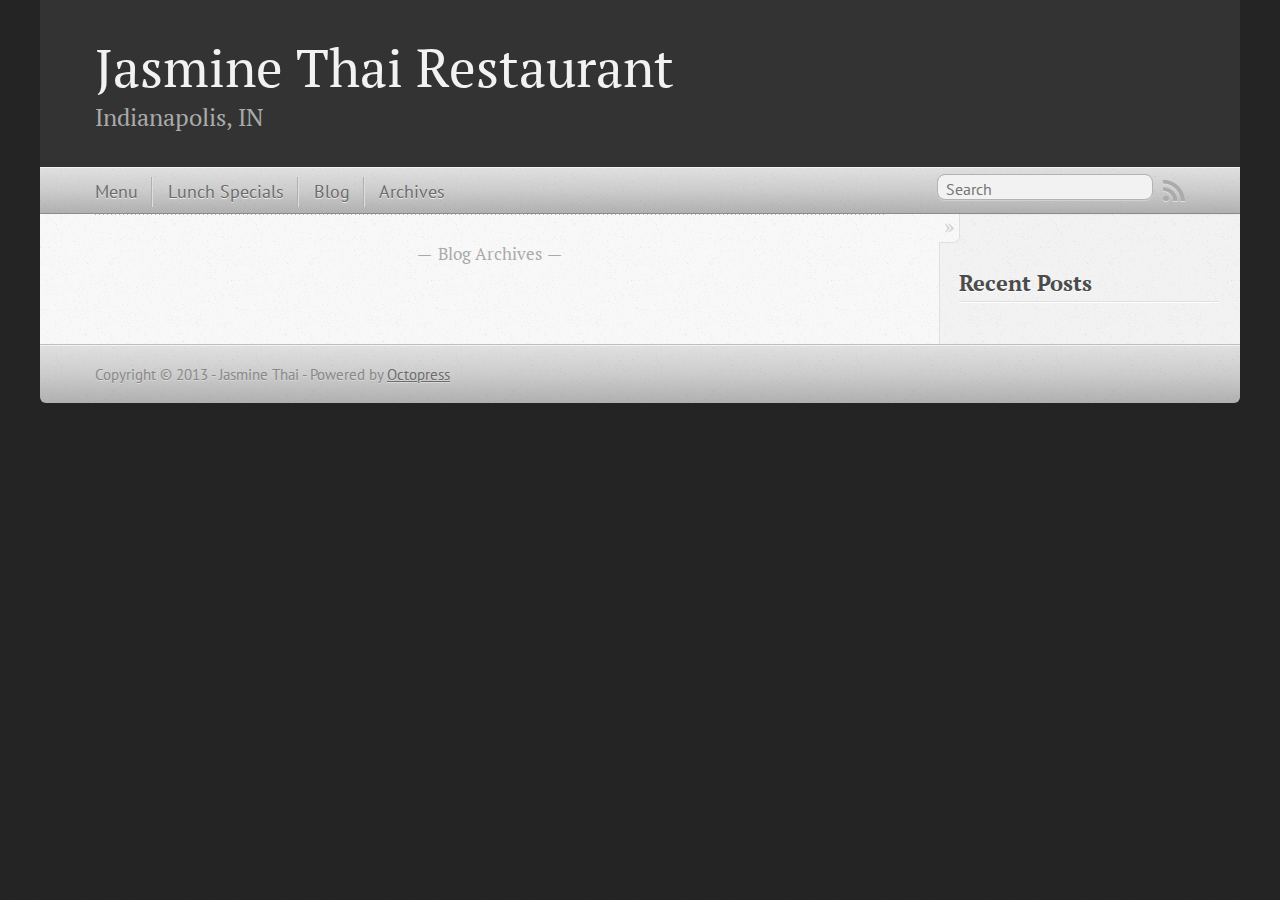
==== blog/index.html @ 3a7826e5 "Site updated at 2013-01-13 20:21:19 UTC" ====
<!DOCTYPE html>
<!--[if IEMobile 7 ]><html class="no-js iem7"><![endif]-->
<!--[if lt IE 9]><html class="no-js lte-ie8"><![endif]-->
<!--[if (gt IE 8)|(gt IEMobile 7)|!(IEMobile)|!(IE)]><!--><html class="no-js" lang="en"><!--<![endif]-->
<head>
  <meta charset="utf-8">
  <title>Jasmine Thai Restaurant</title>
  <meta name="author" content="Jasmine Thai">

  
  <meta name="description" content=" Blog Archives Recent Posts ">
  

  <!-- http://t.co/dKP3o1e -->
  <meta name="HandheldFriendly" content="True">
  <meta name="MobileOptimized" content="320">
  <meta name="viewport" content="width=device-width, initial-scale=1">

  
  <link rel="canonical" href="http://www.jasminethaiindy.com/blog/">
  <link href="/favicon.png" rel="icon">
  <link href="/stylesheets/screen.css" media="screen, projection" rel="stylesheet" type="text/css">
  <script src="/javascripts/modernizr-2.0.js"></script>
  <script src="/javascripts/ender.js"></script>
  <script src="/javascripts/octopress.js" type="text/javascript"></script>
  <link href="/atom.xml" rel="alternate" title="Jasmine Thai Restaurant" type="application/atom+xml">
  <!--Fonts from Google"s Web font directory at http://google.com/webfonts -->
<link href="http://fonts.googleapis.com/css?family=PT+Serif:regular,italic,bold,bolditalic" rel="stylesheet" type="text/css">
<link href="http://fonts.googleapis.com/css?family=PT+Sans:regular,italic,bold,bolditalic" rel="stylesheet" type="text/css">

  

</head>

<body   >
  <header role="banner"><hgroup>
  <h1><a href="/">Jasmine Thai Restaurant</a></h1>
  
    <h2>Indianapolis, IN</h2>
  
</hgroup>

</header>
  <nav role="navigation"><ul class="subscription" data-subscription="rss">
  <li><a href="/atom.xml" rel="subscribe-rss" title="subscribe via RSS">RSS</a></li>
  
</ul>
  
<form action="http://google.com/search" method="get">
  <fieldset role="search">
    <input type="hidden" name="q" value="site:www.jasminethaiindy.com" />
    <input class="search" type="text" name="q" results="0" placeholder="Search"/>
  </fieldset>
</form>
  
<ul class="main-navigation">
  <li><a href="/images/Jasmine%20Thai%20Dinner%20Menu.pdf">Menu</a></li>
  <li><a href="/images/Jasmine%20Thai%20Lunch%20Menu.pdf">Lunch Specials</a></li>
  <li><a href="/blog/">Blog</a></li>
  <li><a href="/blog/archives">Archives</a></li>
</ul>

</nav>
  <div id="main">
    <div id="content">
      <div class="blog-index">
  
  
  <div class="pagination">
    
    <a href="/blog/archives">Blog Archives</a>
    
  </div>
</div>
<aside class="sidebar">
  
    <section>
  <h1>Recent Posts</h1>
  <ul id="recent_posts">
    
  </ul>
</section>






  
</aside>

    </div>
  </div>
  <footer role="contentinfo"><p>
  Copyright &copy; 2013 - Jasmine Thai -
  <span class="credit">Powered by <a href="http://octopress.org">Octopress</a></span>
</p>

</footer>
  







  <script type="text/javascript">
    (function(){
      var twitterWidgets = document.createElement('script');
      twitterWidgets.type = 'text/javascript';
      twitterWidgets.async = true;
      twitterWidgets.src = 'http://platform.twitter.com/widgets.js';
      document.getElementsByTagName('head')[0].appendChild(twitterWidgets);
    })();
  </script>





</body>
</html>
---- stylesheets/screen.css ----
html,body,div,span,applet,object,iframe,h1,h2,h3,h4,h5,h6,p,blockquote,pre,a,abbr,acronym,address,big,cite,code,del,dfn,em,img,ins,kbd,q,s,samp,small,strike,strong,sub,sup,tt,var,b,u,i,center,dl,dt,dd,ol,ul,li,fieldset,form,label,legend,table,caption,tbody,tfoot,thead,tr,th,td,article,aside,canvas,details,embed,figure,figcaption,footer,header,hgroup,menu,nav,output,ruby,section,summary,time,mark,audio,video{margin:0;padding:0;border:0;font:inherit;font-size:100%;vertical-align:baseline}html{line-height:1}ol,ul{list-style:none}table{border-collapse:collapse;border-spacing:0}caption,th,td{text-align:left;font-weight:normal;vertical-align:middle}q,blockquote{quotes:none}q:before,q:after,blockquote:before,blockquote:after{content:"";content:none}a img{border:none}article,aside,details,figcaption,figure,footer,header,hgroup,menu,nav,section,summary{display:block}article,aside,details,figcaption,figure,footer,header,hgroup,menu,nav,section,summary{display:block}a{color:#1863a1}a:visited{color:#751590}a:focus{color:#0181eb}a:hover{color:#0181eb}a:active{color:#01579f}aside.sidebar a{color:#1863a1}aside.sidebar a:focus{color:#0181eb}aside.sidebar a:hover{color:#0181eb}aside.sidebar a:active{color:#01579f}a{-webkit-transition:color 0.3s;-moz-transition:color 0.3s;-o-transition:color 0.3s;transition:color 0.3s}html{background:#252525 url('/images/line-tile.png?1357613017') top left}body>div{background:#f2f2f2 url('/images/noise.png?1357613017') top left;border-bottom:1px solid #bfbfbf}body>div>div{background:#f8f8f8 url('/images/noise.png?1357613017') top left;border-right:1px solid #e0e0e0}.heading,body>header h1,h1,h2,h3,h4,h5,h6{font-family:"PT Serif","Georgia","Helvetica Neue",Arial,sans-serif}.sans,body>header h2,article header p.meta,article>footer,#content .blog-index footer,html .gist .gist-file .gist-meta,#blog-archives a.category,#blog-archives time,aside.sidebar section,body>footer{font-family:"PT Sans","Helvetica Neue",Arial,sans-serif}.serif,body,#content .blog-index a[rel=full-article]{font-family:"PT Serif",Georgia,Times,"Times New Roman",serif}.mono,pre,code,tt,p code,li code{font-family:Menlo,Monaco,"Andale Mono","lucida console","Courier New",monospace}body>header h1{font-size:2.2em;font-family:"PT Serif","Georgia","Helvetica Neue",Arial,sans-serif;font-weight:normal;line-height:1.2em;margin-bottom:0.6667em}body>header h2{font-family:"PT Serif","Georgia","Helvetica Neue",Arial,sans-serif}body{line-height:1.5em;color:#222}h1{font-size:2.2em;line-height:1.2em}@media only screen and (min-width: 992px){body{font-size:1.15em}h1{font-size:2.6em;line-height:1.2em}}h1,h2,h3,h4,h5,h6{text-rendering:optimizelegibility;margin-bottom:1em;font-weight:bold}h2,section h1{font-size:1.5em}h3,section h2,section section h1{font-size:1.3em}h4,section h3,section section h2,section section section h1{font-size:1em}h5,section h4,section section h3{font-size:.9em}h6,section h5,section section h4,section section section h3{font-size:.8em}p,blockquote,ul,ol{margin-bottom:1.5em}ul{list-style-type:disc}ul ul{list-style-type:circle;margin-bottom:0px}ul ul ul{list-style-type:square;margin-bottom:0px}ol{list-style-type:decimal}ol ol{list-style-type:lower-alpha;margin-bottom:0px}ol ol ol{list-style-type:lower-roman;margin-bottom:0px}ul,ul ul,ul ol,ol,ol ul,ol ol{margin-left:1.3em}strong{font-weight:bold}em{font-style:italic}sup,sub{font-size:0.8em;position:relative;display:inline-block}sup{top:-0.5em}sub{bottom:-0.5em}q{font-style:italic}q:before{content:"\201C"}q:after{content:"\201D"}em,dfn{font-style:italic}strong,dfn{font-weight:bold}del,s{text-decoration:line-through}abbr,acronym{border-bottom:1px dotted;cursor:help}sub,sup{line-height:0}hr{margin-bottom:0.2em}small{font-size:.8em}big{font-size:1.2em}blockquote{font-style:italic;position:relative;font-size:1.2em;line-height:1.5em;padding-left:1em;border-left:4px solid rgba(170,170,170,0.5)}blockquote cite{font-style:italic}blockquote cite a{color:#aaa !important;word-wrap:break-word}blockquote cite:before{content:'\2014';padding-right:.3em;padding-left:.3em;color:#aaa}@media only screen and (min-width: 992px){blockquote{padding-left:1.5em;border-left-width:4px}}.pullquote-right:before,.pullquote-left:before{padding:0;border:none;content:attr(data-pullquote);float:right;width:45%;margin:.5em 0 1em 1.5em;position:relative;top:7px;font-size:1.4em;line-height:1.45em}.pullquote-left:before{float:left;margin:.5em 1.5em 1em 0}.force-wrap,article a,aside.sidebar a{white-space:-moz-pre-wrap;white-space:-pre-wrap;white-space:-o-pre-wrap;white-space:pre-wrap;word-wrap:break-word}.group,body>header,body>nav,body>footer,body #content>article,body #content>div>article,body #content>div>section,body div.pagination,aside.sidebar,#main,#content,.sidebar{*zoom:1}.group:after,body>header:after,body>nav:after,body>footer:after,body #content>article:after,body #content>div>article:after,body #content>div>section:after,body div.pagination:after,aside.sidebar:after,#main:after,#content:after,.sidebar:after{content:"";display:table;clear:both}body{-webkit-text-size-adjust:none;max-width:1200px;position:relative;margin:0 auto}body>header,body>nav,body>footer,body #content>article,body #content>div>article,body #content>div>section{padding-left:18px;padding-right:18px}@media only screen and (min-width: 480px){body>header,body>nav,body>footer,body #content>article,body #content>div>article,body #content>div>section{padding-left:25px;padding-right:25px}}@media only screen and (min-width: 768px){body>header,body>nav,body>footer,body #content>article,body #content>div>article,body #content>div>section{padding-left:35px;padding-right:35px}}@media only screen and (min-width: 992px){body>header,body>nav,body>footer,body #content>article,body #content>div>article,body #content>div>section{padding-left:55px;padding-right:55px}}body div.pagination{margin-left:18px;margin-right:18px}@media only screen and (min-width: 480px){body div.pagination{margin-left:25px;margin-right:25px}}@media only screen and (min-width: 768px){body div.pagination{margin-left:35px;margin-right:35px}}@media only screen and (min-width: 992px){body div.pagination{margin-left:55px;margin-right:55px}}body>header{font-size:1em;padding-top:1.5em;padding-bottom:1.5em}#content{overflow:hidden}#content>div,#content>article{width:100%}aside.sidebar{float:none;padding:0 18px 1px;background-color:#f7f7f7;border-top:1px solid #e0e0e0}.flex-content,article img,article video,article .flash-video,aside.sidebar img{max-width:100%;height:auto}.basic-alignment.left,article img.left,article video.left,article .left.flash-video,aside.sidebar img.left{float:left;margin-right:1.5em}.basic-alignment.right,article img.right,article video.right,article .right.flash-video,aside.sidebar img.right{float:right;margin-left:1.5em}.basic-alignment.center,article img.center,article video.center,article .center.flash-video,aside.sidebar img.center{display:block;margin:0 auto 1.5em}.basic-alignment.left,article img.left,article video.left,article .left.flash-video,aside.sidebar img.left,.basic-alignment.right,article img.right,article video.right,article .right.flash-video,aside.sidebar img.right{margin-bottom:.8em}.toggle-sidebar,.no-sidebar .toggle-sidebar{display:none}@media only screen and (min-width: 750px){body.sidebar-footer aside.sidebar{float:none;width:auto;clear:left;margin:0;padding:0 35px 1px;background-color:#f7f7f7;border-top:1px solid #eaeaea}body.sidebar-footer aside.sidebar section.odd,body.sidebar-footer aside.sidebar section.even{float:left;width:48%}body.sidebar-footer aside.sidebar section.odd{margin-left:0}body.sidebar-footer aside.sidebar section.even{margin-left:4%}body.sidebar-footer aside.sidebar.thirds section{width:30%;margin-left:5%}body.sidebar-footer aside.sidebar.thirds section.first{margin-left:0;clear:both}}body.sidebar-footer #content{margin-right:0px}body.sidebar-footer .toggle-sidebar{display:none}@media only screen and (min-width: 550px){body>header{font-size:1em}}@media only screen and (min-width: 750px){aside.sidebar{float:none;width:auto;clear:left;margin:0;padding:0 35px 1px;background-color:#f7f7f7;border-top:1px solid #eaeaea}aside.sidebar section.odd,aside.sidebar section.even{float:left;width:48%}aside.sidebar section.odd{margin-left:0}aside.sidebar section.even{margin-left:4%}aside.sidebar.thirds section{width:30%;margin-left:5%}aside.sidebar.thirds section.first{margin-left:0;clear:both}}@media only screen and (min-width: 768px){body{-webkit-text-size-adjust:auto}body>header{font-size:1.2em}#main{padding:0;margin:0 auto}#content{overflow:visible;margin-right:240px;position:relative}.no-sidebar #content{margin-right:0;border-right:0}.collapse-sidebar #content{margin-right:20px}#content>div,#content>article{padding-top:17.5px;padding-bottom:17.5px;float:left}aside.sidebar{width:210px;padding:0 15px 15px;background:none;clear:none;float:left;margin:0 -100% 0 0}aside.sidebar section{width:auto;margin-left:0}aside.sidebar section.odd,aside.sidebar section.even{float:none;width:auto;margin-left:0}.collapse-sidebar aside.sidebar{float:none;width:auto;clear:left;margin:0;padding:0 35px 1px;background-color:#f7f7f7;border-top:1px solid #eaeaea}.collapse-sidebar aside.sidebar section.odd,.collapse-sidebar aside.sidebar section.even{float:left;width:48%}.collapse-sidebar aside.sidebar section.odd{margin-left:0}.collapse-sidebar aside.sidebar section.even{margin-left:4%}.collapse-sidebar aside.sidebar.thirds section{width:30%;margin-left:5%}.collapse-sidebar aside.sidebar.thirds section.first{margin-left:0;clear:both}}@media only screen and (min-width: 992px){body>header{font-size:1.3em}#content{margin-right:300px}#content>div,#content>article{padding-top:27.5px;padding-bottom:27.5px}aside.sidebar{width:260px;padding:1.2em 20px 20px}.collapse-sidebar aside.sidebar{padding-left:55px;padding-right:55px}}@media only screen and (min-width: 768px){ul,ol{margin-left:0}}body>header{background:#333}body>header h1{display:inline-block;margin:0}body>header h1 a,body>header h1 a:visited,body>header h1 a:hover{color:#f2f2f2;text-decoration:none}body>header h2{margin:.2em 0 0;font-size:1em;color:#aaa;font-weight:normal}body>nav{position:relative;background-color:#ccc;background:url('/images/noise.png?1357613017'),-webkit-gradient(linear, 50% 0%, 50% 100%, color-stop(0%, #e0e0e0), color-stop(50%, #cccccc), color-stop(100%, #b0b0b0));background:url('/images/noise.png?1357613017'),-webkit-linear-gradient(#e0e0e0,#cccccc,#b0b0b0);background:url('/images/noise.png?1357613017'),-moz-linear-gradient(#e0e0e0,#cccccc,#b0b0b0);background:url('/images/noise.png?1357613017'),-o-linear-gradient(#e0e0e0,#cccccc,#b0b0b0);background:url('/images/noise.png?1357613017'),linear-gradient(#e0e0e0,#cccccc,#b0b0b0);border-top:1px solid #f2f2f2;border-bottom:1px solid #8c8c8c;padding-top:.35em;padding-bottom:.35em}body>nav form{-webkit-background-clip:padding;-moz-background-clip:padding;background-clip:padding-box;margin:0;padding:0}body>nav form .search{padding:.3em .5em 0;font-size:.85em;font-family:"PT Sans","Helvetica Neue",Arial,sans-serif;line-height:1.1em;width:95%;-webkit-border-radius:0.5em;-moz-border-radius:0.5em;-ms-border-radius:0.5em;-o-border-radius:0.5em;border-radius:0.5em;-webkit-background-clip:padding;-moz-background-clip:padding;background-clip:padding-box;-webkit-box-shadow:#d1d1d1 0 1px;-moz-box-shadow:#d1d1d1 0 1px;box-shadow:#d1d1d1 0 1px;background-color:#f2f2f2;border:1px solid #b3b3b3;color:#888}body>nav form .search:focus{color:#444;border-color:#80b1df;-webkit-box-shadow:#80b1df 0 0 4px,#80b1df 0 0 3px inset;-moz-box-shadow:#80b1df 0 0 4px,#80b1df 0 0 3px inset;box-shadow:#80b1df 0 0 4px,#80b1df 0 0 3px inset;background-color:#fff;outline:none}body>nav fieldset[role=search]{float:right;width:48%}body>nav fieldset.mobile-nav{float:left;width:48%}body>nav fieldset.mobile-nav select{width:100%;font-size:.8em;border:1px solid #888}body>nav ul{display:none}@media only screen and (min-width: 550px){body>nav{font-size:.9em}body>nav ul{margin:0;padding:0;border:0;overflow:hidden;*zoom:1;float:left;display:block;padding-top:.15em}body>nav ul li{list-style-image:none;list-style-type:none;margin-left:0;white-space:nowrap;display:inline;float:left;padding-left:0;padding-right:0}body>nav ul li:first-child,body>nav ul li.first{padding-left:0}body>nav ul li:last-child{padding-right:0}body>nav ul li.last{padding-right:0}body>nav ul.subscription{margin-left:.8em;float:right}body>nav ul.subscription li:last-child a{padding-right:0}body>nav ul li{margin:0}body>nav a{color:#6b6b6b;font-family:"PT Sans","Helvetica Neue",Arial,sans-serif;text-shadow:#ebebeb 0 1px;float:left;text-decoration:none;font-size:1.1em;padding:.1em 0;line-height:1.5em}body>nav a:visited{color:#6b6b6b}body>nav a:hover{color:#2b2b2b}body>nav li+li{border-left:1px solid #b0b0b0;margin-left:.8em}body>nav li+li a{padding-left:.8em;border-left:1px solid #dedede}body>nav form{float:right;text-align:left;padding-left:.8em;width:175px}body>nav form .search{width:93%;font-size:.95em;line-height:1.2em}body>nav ul[data-subscription$=email]+form{width:97px}body>nav ul[data-subscription$=email]+form .search{width:91%}body>nav fieldset.mobile-nav{display:none}body>nav fieldset[role=search]{width:99%}}@media only screen and (min-width: 992px){body>nav form{width:215px}body>nav ul[data-subscription$=email]+form{width:147px}}.no-placeholder body>nav .search{background:#f2f2f2 url('/images/search.png?1357613017') 0.3em 0.25em no-repeat;text-indent:1.3em}@media only screen and (min-width: 550px){.maskImage body>nav ul[data-subscription$=email]+form{width:123px}}@media only screen and (min-width: 992px){.maskImage body>nav ul[data-subscription$=email]+form{width:173px}}.maskImage ul.subscription{position:relative;top:.2em}.maskImage ul.subscription li,.maskImage ul.subscription a{border:0;padding:0}.maskImage a[rel=subscribe-rss]{position:relative;top:0px;text-indent:-999999em;background-color:#dedede;border:0;padding:0}.maskImage a[rel=subscribe-rss],.maskImage a[rel=subscribe-rss]:after{-webkit-mask-image:url('/images/rss.png?1357613017');-moz-mask-image:url('/images/rss.png?1357613017');-ms-mask-image:url('/images/rss.png?1357613017');-o-mask-image:url('/images/rss.png?1357613017');mask-image:url('/images/rss.png?1357613017');-webkit-mask-repeat:no-repeat;-moz-mask-repeat:no-repeat;-ms-mask-repeat:no-repeat;-o-mask-repeat:no-repeat;mask-repeat:no-repeat;width:22px;height:22px}.maskImage a[rel=subscribe-rss]:after{content:"";position:absolute;top:-1px;left:0;background-color:#ababab}.maskImage a[rel=subscribe-rss]:hover:after{background-color:#9e9e9e}.maskImage a[rel=subscribe-email]{position:relative;top:0px;text-indent:-999999em;background-color:#dedede;border:0;padding:0}.maskImage a[rel=subscribe-email],.maskImage a[rel=subscribe-email]:after{-webkit-mask-image:url('/images/email.png?1357613017');-moz-mask-image:url('/images/email.png?1357613017');-ms-mask-image:url('/images/email.png?1357613017');-o-mask-image:url('/images/email.png?1357613017');mask-image:url('/images/email.png?1357613017');-webkit-mask-repeat:no-repeat;-moz-mask-repeat:no-repeat;-ms-mask-repeat:no-repeat;-o-mask-repeat:no-repeat;mask-repeat:no-repeat;width:28px;height:22px}.maskImage a[rel=subscribe-email]:after{content:"";position:absolute;top:-1px;left:0;background-color:#ababab}.maskImage a[rel=subscribe-email]:hover:after{background-color:#9e9e9e}article{padding-top:1em}article header{position:relative;padding-top:2em;padding-bottom:1em;margin-bottom:1em;background:url('[data-uri]') bottom left repeat-x}article header h1{margin:0}article header h1 a{text-decoration:none}article header h1 a:hover{text-decoration:underline}article header p{font-size:.9em;color:#aaa;margin:0}article header p.meta{text-transform:uppercase;position:absolute;top:0}@media only screen and (min-width: 768px){article header{margin-bottom:1.5em;padding-bottom:1em;background:url('[data-uri]') bottom left repeat-x}}article h2{padding-top:0.8em;background:url('[data-uri]') top left repeat-x}.entry-content article h2:first-child,article header+h2{padding-top:0}article h2:first-child,article header+h2{background:none}article .feature{padding-top:.5em;margin-bottom:1em;padding-bottom:1em;background:url('[data-uri]') bottom left repeat-x;font-size:2.0em;font-style:italic;line-height:1.3em}article img,article video,article .flash-video{-webkit-border-radius:0.3em;-moz-border-radius:0.3em;-ms-border-radius:0.3em;-o-border-radius:0.3em;border-radius:0.3em;-webkit-box-shadow:rgba(0,0,0,0.15) 0 1px 4px;-moz-box-shadow:rgba(0,0,0,0.15) 0 1px 4px;box-shadow:rgba(0,0,0,0.15) 0 1px 4px;-webkit-box-sizing:border-box;-moz-box-sizing:border-box;box-sizing:border-box;border:#fff 0.5em solid}article video,article .flash-video{margin:0 auto 1.5em}article video{display:block;width:100%}article .flash-video>div{position:relative;display:block;padding-bottom:56.25%;padding-top:1px;height:0;overflow:hidden}article .flash-video>div iframe,article .flash-video>div object,article .flash-video>div embed{position:absolute;top:0;left:0;width:100%;height:100%}article>footer{padding-bottom:2.5em;margin-top:2em}article>footer p.meta{margin-bottom:.8em;font-size:.85em;clear:both;overflow:hidden}.blog-index article+article{background:url('[data-uri]') top left repeat-x}#content .blog-index{padding-top:0;padding-bottom:0}#content .blog-index article{padding-top:2em}#content .blog-index article header{background:none;padding-bottom:0}#content .blog-index article h1{font-size:2.2em}#content .blog-index article h1 a{color:inherit}#content .blog-index article h1 a:hover{color:#0181eb}#content .blog-index a[rel=full-article]{background:#ebebeb;display:inline-block;padding:.4em .8em;margin-right:.5em;text-decoration:none;color:#666;-webkit-transition:background-color 0.5s;-moz-transition:background-color 0.5s;-o-transition:background-color 0.5s;transition:background-color 0.5s}#content .blog-index a[rel=full-article]:hover{background:#0181eb;text-shadow:none;color:#f8f8f8}#content .blog-index footer{margin-top:1em}.separator,article>footer .byline+time:before,article>footer time+time:before,article>footer .comments:before,article>footer .byline ~ .categories:before{content:"\2022 ";padding:0 .4em 0 .2em;display:inline-block}#content div.pagination{text-align:center;font-size:.95em;position:relative;background:url('[data-uri]') top left repeat-x;padding-top:1.5em;padding-bottom:1.5em}#content div.pagination a{text-decoration:none;color:#aaa}#content div.pagination a.prev{position:absolute;left:0}#content div.pagination a.next{position:absolute;right:0}#content div.pagination a:hover{color:#0181eb}#content div.pagination a[href*=archive]:before,#content div.pagination a[href*=archive]:after{content:'\2014';padding:0 .3em}p.meta+.sharing{padding-top:1em;padding-left:0;background:url('[data-uri]') top left repeat-x}#fb-root{display:none}.highlight,html .gist .gist-file .gist-syntax .gist-highlight{border:1px solid #05232b !important}.highlight table td.code,html .gist .gist-file .gist-syntax .gist-highlight table td.code{width:100%}.highlight .line-numbers,html .gist .gist-file .gist-syntax .highlight .line_numbers{text-align:right;font-size:13px;line-height:1.45em;background:#073642 url('/images/noise.png?1357613017') top left !important;border-right:1px solid #00232c !important;-webkit-box-shadow:#083e4b -1px 0 inset;-moz-box-shadow:#083e4b -1px 0 inset;box-shadow:#083e4b -1px 0 inset;text-shadow:#021014 0 -1px;padding:.8em !important;-webkit-border-radius:0;-moz-border-radius:0;-ms-border-radius:0;-o-border-radius:0;border-radius:0}.highlight .line-numbers span,html .gist .gist-file .gist-syntax .highlight .line_numbers span{color:#586e75 !important}figure.code,.gist-file,pre{-webkit-box-shadow:rgba(0,0,0,0.06) 0 0 10px;-moz-box-shadow:rgba(0,0,0,0.06) 0 0 10px;box-shadow:rgba(0,0,0,0.06) 0 0 10px}figure.code .highlight pre,.gist-file .highlight pre,pre .highlight pre{-webkit-box-shadow:none;-moz-box-shadow:none;box-shadow:none}.gist .highlight *::-moz-selection,figure.code .highlight *::-moz-selection{background:#386774;color:inherit;text-shadow:#002b36 0 1px}.gist .highlight *::-webkit-selection,figure.code .highlight *::-webkit-selection{background:#386774;color:inherit;text-shadow:#002b36 0 1px}.gist .highlight *::selection,figure.code .highlight *::selection{background:#386774;color:inherit;text-shadow:#002b36 0 1px}html .gist .gist-file{margin-bottom:1.8em;position:relative;border:none;padding-top:26px !important}html .gist .gist-file .highlight{margin-bottom:0}html .gist .gist-file .gist-syntax{border-bottom:0 !important;background:none !important}html .gist .gist-file .gist-syntax .gist-highlight{background:#002b36 !important}html .gist .gist-file .gist-syntax .highlight pre{padding:0}html .gist .gist-file .gist-meta{padding:.6em 0.8em;border:1px solid #083e4b !important;color:#586e75;font-size:.7em !important;background:#073642 url('/images/noise.png?1357613017') top left;line-height:1.5em}html .gist .gist-file .gist-meta a{color:#75878b !important;text-decoration:none}html .gist .gist-file .gist-meta a:hover{text-decoration:underline}html .gist .gist-file .gist-meta a:hover{color:#93a1a1 !important}html .gist .gist-file .gist-meta a[href*='#file']{position:absolute;top:0;left:0;right:-10px;color:#474747 !important}html .gist .gist-file .gist-meta a[href*='#file']:hover{color:#1863a1 !important}html .gist .gist-file .gist-meta a[href*=raw]{top:.4em}pre{background:#002b36 url('/images/noise.png?1357613017') top left;-webkit-border-radius:0.4em;-moz-border-radius:0.4em;-ms-border-radius:0.4em;-o-border-radius:0.4em;border-radius:0.4em;border:1px solid #05232b;line-height:1.45em;font-size:13px;margin-bottom:2.1em;padding:.8em 1em;color:#93a1a1;overflow:auto}h3.filename+pre{-moz-border-radius-topleft:0px;-webkit-border-top-left-radius:0px;border-top-left-radius:0px;-moz-border-radius-topright:0px;-webkit-border-top-right-radius:0px;border-top-right-radius:0px}p code,li code{display:inline-block;white-space:no-wrap;background:#fff;font-size:.8em;line-height:1.5em;color:#555;border:1px solid #ddd;-webkit-border-radius:0.4em;-moz-border-radius:0.4em;-ms-border-radius:0.4em;-o-border-radius:0.4em;border-radius:0.4em;padding:0 .3em;margin:-1px 0}p pre code,li pre code{font-size:1em !important;background:none;border:none}.pre-code,html .gist .gist-file .gist-syntax .highlight pre,.highlight code{font-family:Menlo,Monaco,"Andale Mono","lucida console","Courier New",monospace !important;overflow:scroll;overflow-y:hidden;display:block;padding:.8em;overflow-x:auto;line-height:1.45em;background:#002b36 url('/images/noise.png?1357613017') top left !important;color:#93a1a1 !important}.pre-code span,html .gist .gist-file .gist-syntax .highlight pre span,.highlight code span{color:#93a1a1 !important}.pre-code span,html .gist .gist-file .gist-syntax .highlight pre span,.highlight code span{font-style:normal !important;font-weight:normal !important}.pre-code .c,html .gist .gist-file .gist-syntax .highlight pre .c,.highlight code .c{color:#586e75 !important;font-style:italic !important}.pre-code .cm,html .gist .gist-file .gist-syntax .highlight pre .cm,.highlight code .cm{color:#586e75 !important;font-style:italic !important}.pre-code .cp,html .gist .gist-file .gist-syntax .highlight pre .cp,.highlight code .cp{color:#586e75 !important;font-style:italic !important}.pre-code .c1,html .gist .gist-file .gist-syntax .highlight pre .c1,.highlight code .c1{color:#586e75 !important;font-style:italic !important}.pre-code .cs,html .gist .gist-file .gist-syntax .highlight pre .cs,.highlight code .cs{color:#586e75 !important;font-weight:bold !important;font-style:italic !important}.pre-code .err,html .gist .gist-file .gist-syntax .highlight pre .err,.highlight code .err{color:#dc322f !important;background:none !important}.pre-code .k,html .gist .gist-file .gist-syntax .highlight pre .k,.highlight code .k{color:#cb4b16 !important}.pre-code .o,html .gist .gist-file .gist-syntax .highlight pre .o,.highlight code .o{color:#93a1a1 !important;font-weight:bold !important}.pre-code .p,html .gist .gist-file .gist-syntax .highlight pre .p,.highlight code .p{color:#93a1a1 !important}.pre-code .ow,html .gist .gist-file .gist-syntax .highlight pre .ow,.highlight code .ow{color:#2aa198 !important;font-weight:bold !important}.pre-code .gd,html .gist .gist-file .gist-syntax .highlight pre .gd,.highlight code .gd{color:#93a1a1 !important;background-color:#372c34 !important;display:inline-block}.pre-code .gd .x,html .gist .gist-file .gist-syntax .highlight pre .gd .x,.highlight code .gd .x{color:#93a1a1 !important;background-color:#4d2d33 !important;display:inline-block}.pre-code .ge,html .gist .gist-file .gist-syntax .highlight pre .ge,.highlight code .ge{color:#93a1a1 !important;font-style:italic !important}.pre-code .gh,html .gist .gist-file .gist-syntax .highlight pre .gh,.highlight code .gh{color:#586e75 !important}.pre-code .gi,html .gist .gist-file .gist-syntax .highlight pre .gi,.highlight code .gi{color:#93a1a1 !important;background-color:#1a412b !important;display:inline-block}.pre-code .gi .x,html .gist .gist-file .gist-syntax .highlight pre .gi .x,.highlight code .gi .x{color:#93a1a1 !important;background-color:#355720 !important;display:inline-block}.pre-code .gs,html .gist .gist-file .gist-syntax .highlight pre .gs,.highlight code .gs{color:#93a1a1 !important;font-weight:bold !important}.pre-code .gu,html .gist .gist-file .gist-syntax .highlight pre .gu,.highlight code .gu{color:#6c71c4 !important}.pre-code .kc,html .gist .gist-file .gist-syntax .highlight pre .kc,.highlight code .kc{color:#859900 !important;font-weight:bold !important}.pre-code .kd,html .gist .gist-file .gist-syntax .highlight pre .kd,.highlight code .kd{color:#268bd2 !important}.pre-code .kp,html .gist .gist-file .gist-syntax .highlight pre .kp,.highlight code .kp{color:#cb4b16 !important;font-weight:bold !important}.pre-code .kr,html .gist .gist-file .gist-syntax .highlight pre .kr,.highlight code .kr{color:#d33682 !important;font-weight:bold !important}.pre-code .kt,html .gist .gist-file .gist-syntax .highlight pre .kt,.highlight code .kt{color:#2aa198 !important}.pre-code .n,html .gist .gist-file .gist-syntax .highlight pre .n,.highlight code .n{color:#268bd2 !important}.pre-code .na,html .gist .gist-file .gist-syntax .highlight pre .na,.highlight code .na{color:#268bd2 !important}.pre-code .nb,html .gist .gist-file .gist-syntax .highlight pre .nb,.highlight code .nb{color:#859900 !important}.pre-code .nc,html .gist .gist-file .gist-syntax .highlight pre .nc,.highlight code .nc{color:#d33682 !important}.pre-code .no,html .gist .gist-file .gist-syntax .highlight pre .no,.highlight code .no{color:#b58900 !important}.pre-code .nl,html .gist .gist-file .gist-syntax .highlight pre .nl,.highlight code .nl{color:#859900 !important}.pre-code .ne,html .gist .gist-file .gist-syntax .highlight pre .ne,.highlight code .ne{color:#268bd2 !important;font-weight:bold !important}.pre-code .nf,html .gist .gist-file .gist-syntax .highlight pre .nf,.highlight code .nf{color:#268bd2 !important;font-weight:bold !important}.pre-code .nn,html .gist .gist-file .gist-syntax .highlight pre .nn,.highlight code .nn{color:#b58900 !important}.pre-code .nt,html .gist .gist-file .gist-syntax .highlight pre .nt,.highlight code .nt{color:#268bd2 !important;font-weight:bold !important}.pre-code .nx,html .gist .gist-file .gist-syntax .highlight pre .nx,.highlight code .nx{color:#b58900 !important}.pre-code .vg,html .gist .gist-file .gist-syntax .highlight pre .vg,.highlight code .vg{color:#268bd2 !important}.pre-code .vi,html .gist .gist-file .gist-syntax .highlight pre .vi,.highlight code .vi{color:#268bd2 !important}.pre-code .nv,html .gist .gist-file .gist-syntax .highlight pre .nv,.highlight code .nv{color:#268bd2 !important}.pre-code .mf,html .gist .gist-file .gist-syntax .highlight pre .mf,.highlight code .mf{color:#2aa198 !important}.pre-code .m,html .gist .gist-file .gist-syntax .highlight pre .m,.highlight code .m{color:#2aa198 !important}.pre-code .mh,html .gist .gist-file .gist-syntax .highlight pre .mh,.highlight code .mh{color:#2aa198 !important}.pre-code .mi,html .gist .gist-file .gist-syntax .highlight pre .mi,.highlight code .mi{color:#2aa198 !important}.pre-code .s,html .gist .gist-file .gist-syntax .highlight pre .s,.highlight code .s{color:#2aa198 !important}.pre-code .sd,html .gist .gist-file .gist-syntax .highlight pre .sd,.highlight code .sd{color:#2aa198 !important}.pre-code .s2,html .gist .gist-file .gist-syntax .highlight pre .s2,.highlight code .s2{color:#2aa198 !important}.pre-code .se,html .gist .gist-file .gist-syntax .highlight pre .se,.highlight code .se{color:#dc322f !important}.pre-code .si,html .gist .gist-file .gist-syntax .highlight pre .si,.highlight code .si{color:#268bd2 !important}.pre-code .sr,html .gist .gist-file .gist-syntax .highlight pre .sr,.highlight code .sr{color:#2aa198 !important}.pre-code .s1,html .gist .gist-file .gist-syntax .highlight pre .s1,.highlight code .s1{color:#2aa198 !important}.pre-code div .gd,html .gist .gist-file .gist-syntax .highlight pre div .gd,.highlight code div .gd,.pre-code div .gd .x,html .gist .gist-file .gist-syntax .highlight pre div .gd .x,.highlight code div .gd .x,.pre-code div .gi,html .gist .gist-file .gist-syntax .highlight pre div .gi,.highlight code div .gi,.pre-code div .gi .x,html .gist .gist-file .gist-syntax .highlight pre div .gi .x,.highlight code div .gi .x{display:inline-block;width:100%}.highlight,.gist-highlight{margin-bottom:1.8em;background:#002b36;overflow-y:hidden;overflow-x:auto}.highlight pre,.gist-highlight pre{background:none;-webkit-border-radius:0px;-moz-border-radius:0px;-ms-border-radius:0px;-o-border-radius:0px;border-radius:0px;border:none;padding:0;margin-bottom:0}pre::-webkit-scrollbar,.highlight::-webkit-scrollbar,.gist-highlight::-webkit-scrollbar{height:.5em;background:rgba(255,255,255,0.15)}pre::-webkit-scrollbar-thumb:horizontal,.highlight::-webkit-scrollbar-thumb:horizontal,.gist-highlight::-webkit-scrollbar-thumb:horizontal{background:rgba(255,255,255,0.2);-webkit-border-radius:4px;border-radius:4px}.highlight code{background:#000}figure.code{background:none;padding:0;border:0;margin-bottom:1.5em}figure.code pre{margin-bottom:0}figure.code figcaption{position:relative}figure.code .highlight{margin-bottom:0}.code-title,html .gist .gist-file .gist-meta a[href*='#file'],h3.filename,figure.code figcaption{text-align:center;font-size:13px;line-height:2em;text-shadow:#cbcccc 0 1px 0;color:#474747;font-weight:normal;margin-bottom:0;-moz-border-radius-topleft:5px;-webkit-border-top-left-radius:5px;border-top-left-radius:5px;-moz-border-radius-topright:5px;-webkit-border-top-right-radius:5px;border-top-right-radius:5px;font-family:"Helvetica Neue", Arial, "Lucida Grande", "Lucida Sans Unicode", Lucida, sans-serif;background:#aaa url('/images/code_bg.png?1357613017') top repeat-x;border:1px solid #565656;border-top-color:#cbcbcb;border-left-color:#a5a5a5;border-right-color:#a5a5a5;border-bottom:0}.download-source,html .gist .gist-file .gist-meta a[href*=raw],figure.code figcaption a{position:absolute;right:.8em;text-decoration:none;color:#666 !important;z-index:1;font-size:13px;text-shadow:#cbcccc 0 1px 0;padding-left:3em}.download-source:hover,html .gist .gist-file .gist-meta a[href*=raw]:hover,figure.code figcaption a:hover{text-decoration:underline}#archive #content>div,#archive #content>div>article{padding-top:0}#blog-archives{color:#aaa}#blog-archives article{padding:1em 0 1em;position:relative;background:url('[data-uri]') bottom left repeat-x}#blog-archives article:last-child{background:none}#blog-archives article footer{padding:0;margin:0}#blog-archives h1{color:#222;margin-bottom:.3em}#blog-archives h2{display:none}#blog-archives h1{font-size:1.5em}#blog-archives h1 a{text-decoration:none;color:inherit;font-weight:normal;display:inline-block}#blog-archives h1 a:hover{text-decoration:underline}#blog-archives h1 a:hover{color:#0181eb}#blog-archives a.category,#blog-archives time{color:#aaa}#blog-archives .entry-content{display:none}#blog-archives time{font-size:.9em;line-height:1.2em}#blog-archives time .month,#blog-archives time .day{display:inline-block}#blog-archives time .month{text-transform:uppercase}#blog-archives p{margin-bottom:1em}#blog-archives a,#blog-archives .entry-content a{color:inherit}#blog-archives a:hover,#blog-archives .entry-content a:hover{color:#0181eb}#blog-archives a:hover{color:#0181eb}@media only screen and (min-width: 550px){#blog-archives article{margin-left:5em}#blog-archives h2{margin-bottom:.3em;font-weight:normal;display:inline-block;position:relative;top:-1px;float:left}#blog-archives h2:first-child{padding-top:.75em}#blog-archives time{position:absolute;text-align:right;left:0em;top:1.8em}#blog-archives .year{display:none}#blog-archives article{padding-left:4.5em;padding-bottom:.7em}#blog-archives a.category{line-height:1.1em}}#content>.category article{margin-left:0;padding-left:6.8em}#content>.category .year{display:inline}.side-shadow-border,aside.sidebar section h1,aside.sidebar li{-webkit-box-shadow:#fff 0 1px;-moz-box-shadow:#fff 0 1px;box-shadow:#fff 0 1px}aside.sidebar{overflow:hidden;color:#4b4b4b;text-shadow:#fff 0 1px}aside.sidebar section{font-size:.8em;line-height:1.4em;margin-bottom:1.5em}aside.sidebar section h1{margin:1.5em 0 0;padding-bottom:.2em;border-bottom:1px solid #e0e0e0}aside.sidebar section h1+p{padding-top:.4em}aside.sidebar img{-webkit-border-radius:0.3em;-moz-border-radius:0.3em;-ms-border-radius:0.3em;-o-border-radius:0.3em;border-radius:0.3em;-webkit-box-shadow:rgba(0,0,0,0.15) 0 1px 4px;-moz-box-shadow:rgba(0,0,0,0.15) 0 1px 4px;box-shadow:rgba(0,0,0,0.15) 0 1px 4px;-webkit-box-sizing:border-box;-moz-box-sizing:border-box;box-sizing:border-box;border:#fff 0.3em solid}aside.sidebar ul{margin-bottom:0.5em;margin-left:0}aside.sidebar li{list-style:none;padding:.5em 0;margin:0;border-bottom:1px solid #e0e0e0}aside.sidebar li p:last-child{margin-bottom:0}aside.sidebar a{color:inherit;-webkit-transition:color 0.5s;-moz-transition:color 0.5s;-o-transition:color 0.5s;transition:color 0.5s}aside.sidebar:hover a{color:#1863a1}aside.sidebar:hover a:hover{color:#0181eb}.aside-alt-link,#tweets a[href*='twitter.com/search'],#pinboard_linkroll .pin-tag{color:#7e7e7e}.aside-alt-link:hover,#tweets a[href*='twitter.com/search']:hover,#pinboard_linkroll .pin-tag:hover{color:#0181eb}@media only screen and (min-width: 768px){.toggle-sidebar{outline:none;position:absolute;right:-10px;top:0;bottom:0;display:inline-block;text-decoration:none;color:#cecece;width:9px;cursor:pointer}.toggle-sidebar:hover{background:#e9e9e9;background:-webkit-gradient(linear, 0% 50%, 100% 50%, color-stop(0%, rgba(224,224,224,0.5)), color-stop(100%, rgba(224,224,224,0)));background:-webkit-linear-gradient(left, rgba(224,224,224,0.5),rgba(224,224,224,0));background:-moz-linear-gradient(left, rgba(224,224,224,0.5),rgba(224,224,224,0));background:-o-linear-gradient(left, rgba(224,224,224,0.5),rgba(224,224,224,0));background:linear-gradient(left, rgba(224,224,224,0.5),rgba(224,224,224,0))}.toggle-sidebar:after{position:absolute;right:-11px;top:0;width:20px;font-size:1.2em;line-height:1.1em;padding-bottom:.15em;-moz-border-radius-bottomright:0.3em;-webkit-border-bottom-right-radius:0.3em;border-bottom-right-radius:0.3em;text-align:center;background:#f8f8f8 url('/images/noise.png?1357613017') top left;border-bottom:1px solid #e0e0e0;border-right:1px solid #e0e0e0;content:"\00BB";text-indent:-1px}.collapse-sidebar .toggle-sidebar{text-indent:0px;right:-20px;width:19px}.collapse-sidebar .toggle-sidebar:hover{background:#e9e9e9}.collapse-sidebar .toggle-sidebar:after{border-left:1px solid #e0e0e0;text-shadow:#fff 0 1px;content:"\00AB";left:0px;right:0;text-align:center;text-indent:0;border:0;border-right-width:0;background:none}}#tweets .loading{background:url('[data-uri]') no-repeat center 0.5em;color:#c4c4c4;text-shadow:#f8f8f8 0 1px;text-align:center;padding:2.5em 0 .5em}#tweets .loading.error{background:url('[data-uri]') no-repeat center 0.5em}#tweets p{position:relative;padding-right:1em}#tweets a[href*=status]:first-child{color:#a4a4a4;float:right;padding:0 0 .1em 1em;position:relative;right:-1.3em;text-shadow:#fff 0 1px;font-size:.7em;text-decoration:none}#tweets a[href*=status]:first-child span{font-size:1.5em}#tweets a[href*=status]:first-child:hover{color:#0181eb;text-decoration:none}#tweets a[href*='twitter.com/search']{text-decoration:none}#tweets a[href*='twitter.com/search']:hover{text-decoration:underline}.googleplus h1{-moz-box-shadow:none !important;-webkit-box-shadow:none !important;-o-box-shadow:none !important;box-shadow:none !important;border-bottom:0px none !important}.googleplus a{text-decoration:none;white-space:normal !important;line-height:32px}.googleplus a img{float:left;margin-right:0.5em;border:0 none}.googleplus-hidden{position:absolute;top:-1000em;left:-1000em}#pinboard_linkroll .pin-title,#pinboard_linkroll .pin-description{display:block;margin-bottom:.5em}#pinboard_linkroll .pin-tag{text-decoration:none}#pinboard_linkroll .pin-tag:hover{text-decoration:underline}#pinboard_linkroll .pin-tag:after{content:','}#pinboard_linkroll .pin-tag:last-child:after{content:''}.delicious-posts a.delicious-link{margin-bottom:.5em;display:block}.delicious-posts p{font-size:1em}body>footer{font-size:.8em;color:#888;text-shadow:#d9d9d9 0 1px;background-color:#ccc;background:url('/images/noise.png?1357613017'),-webkit-gradient(linear, 50% 0%, 50% 100%, color-stop(0%, #e0e0e0), color-stop(50%, #cccccc), color-stop(100%, #b0b0b0));background:url('/images/noise.png?1357613017'),-webkit-linear-gradient(#e0e0e0,#cccccc,#b0b0b0);background:url('/images/noise.png?1357613017'),-moz-linear-gradient(#e0e0e0,#cccccc,#b0b0b0);background:url('/images/noise.png?1357613017'),-o-linear-gradient(#e0e0e0,#cccccc,#b0b0b0);background:url('/images/noise.png?1357613017'),linear-gradient(#e0e0e0,#cccccc,#b0b0b0);border-top:1px solid #f2f2f2;position:relative;padding-top:1em;padding-bottom:1em;margin-bottom:3em;-moz-border-radius-bottomleft:0.4em;-webkit-border-bottom-left-radius:0.4em;border-bottom-left-radius:0.4em;-moz-border-radius-bottomright:0.4em;-webkit-border-bottom-right-radius:0.4em;border-bottom-right-radius:0.4em;z-index:1}body>footer a{color:#6b6b6b}body>footer a:visited{color:#6b6b6b}body>footer a:hover{color:#484848}body>footer p:last-child{margin-bottom:0}
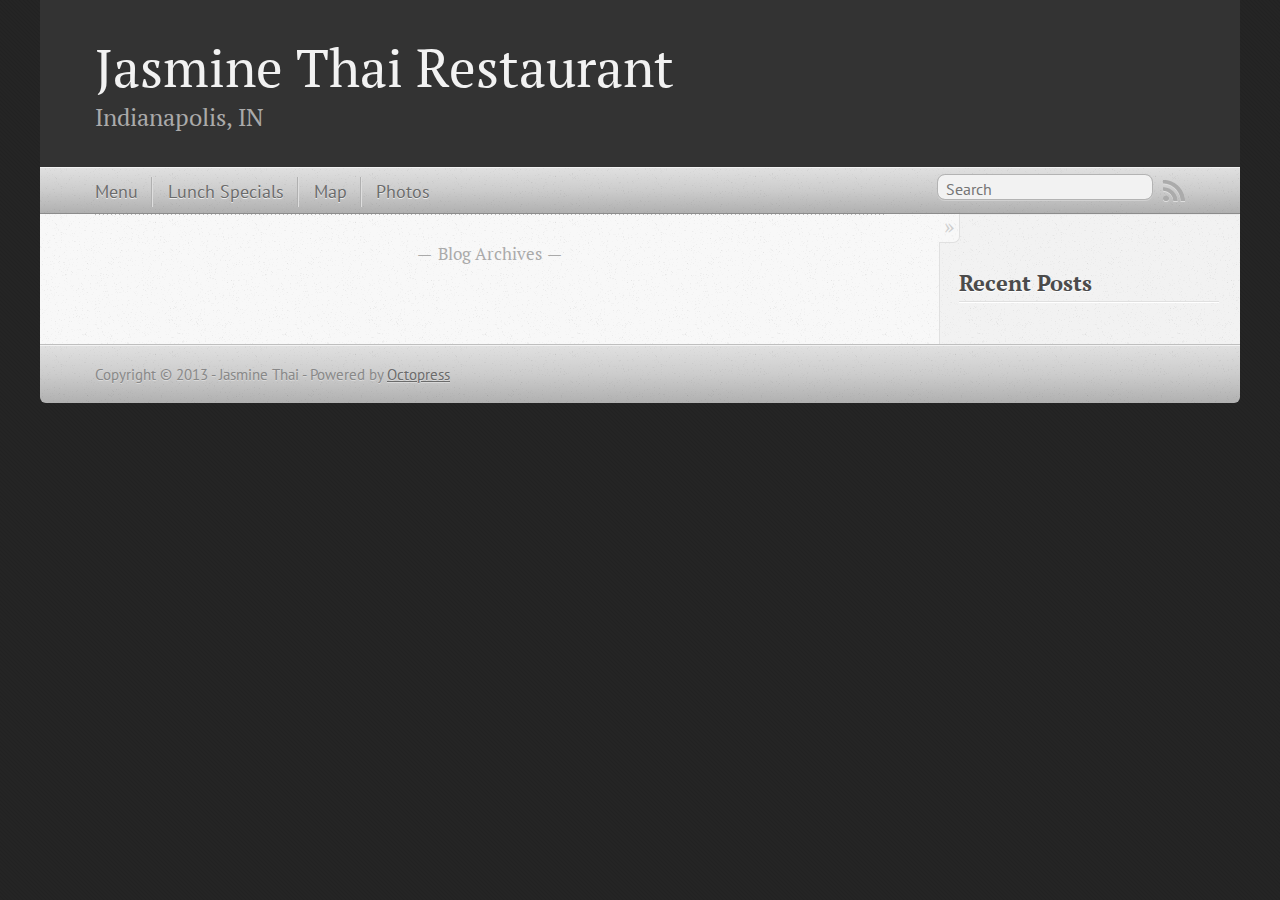
==== commit 559000d4: "Site updated at 2013-01-13 20:35:30 UTC" ====
--- a/blog/index.html
+++ b/blog/index.html
@@ -57,8 +57,12 @@
 <ul class="main-navigation">
   <li><a href="/images/Jasmine%20Thai%20Dinner%20Menu.pdf">Menu</a></li>
   <li><a href="/images/Jasmine%20Thai%20Lunch%20Menu.pdf">Lunch Specials</a></li>
+  <li><a href="/map/">Map</a></li>
+  <li><a href="/photos/">Photos</a></li>
+<!--
   <li><a href="/blog/">Blog</a></li>
   <li><a href="/blog/archives">Archives</a></li>
+-->
 </ul>
 
 </nav>
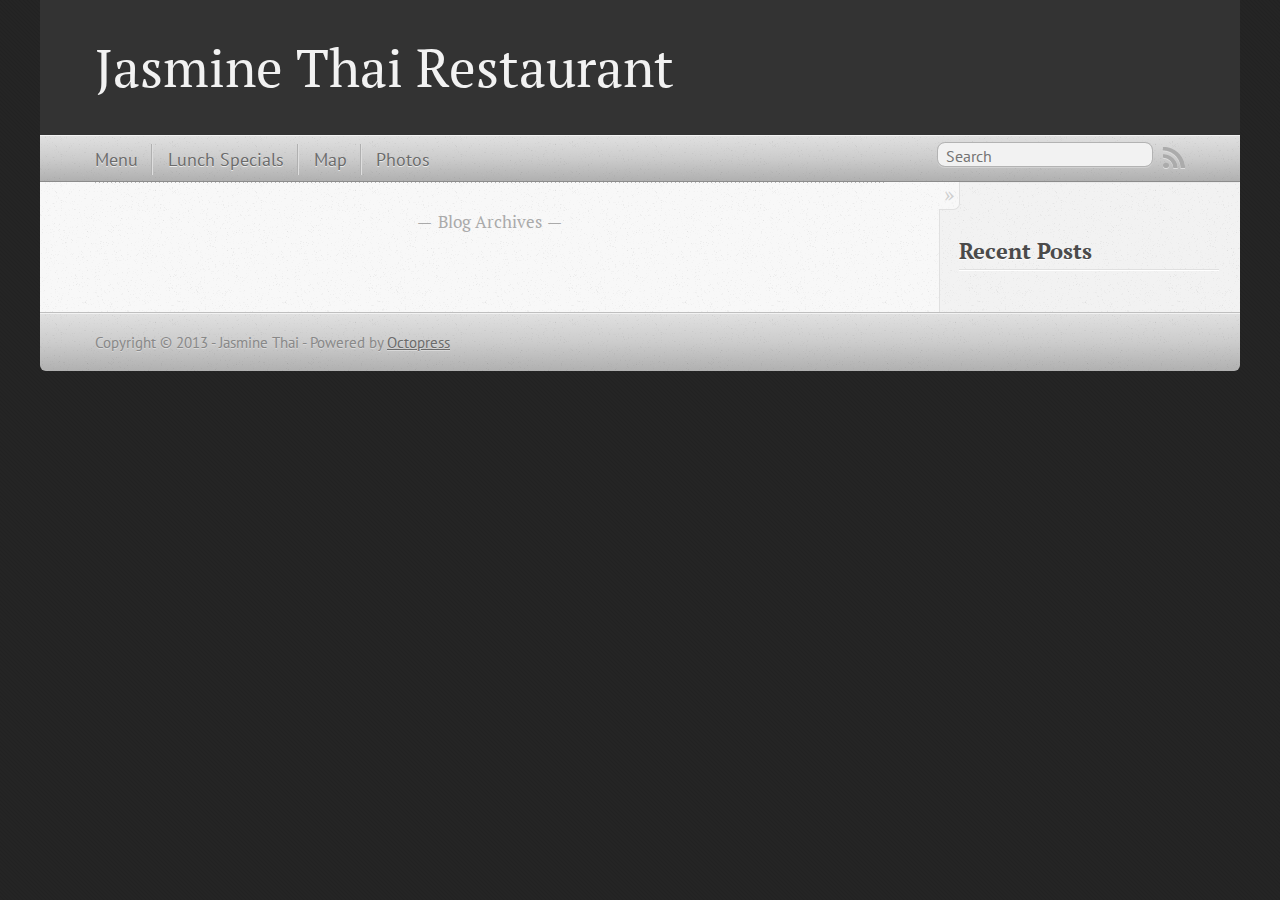
==== commit 8c160afa: "Site updated at 2013-01-15 01:01:50 UTC" ====
--- a/blog/index.html
+++ b/blog/index.html
@@ -36,8 +36,6 @@
 <body   >
   <header role="banner"><hgroup>
   <h1><a href="/">Jasmine Thai Restaurant</a></h1>
-  
-    <h2>Indianapolis, IN</h2>
   
 </hgroup>
 
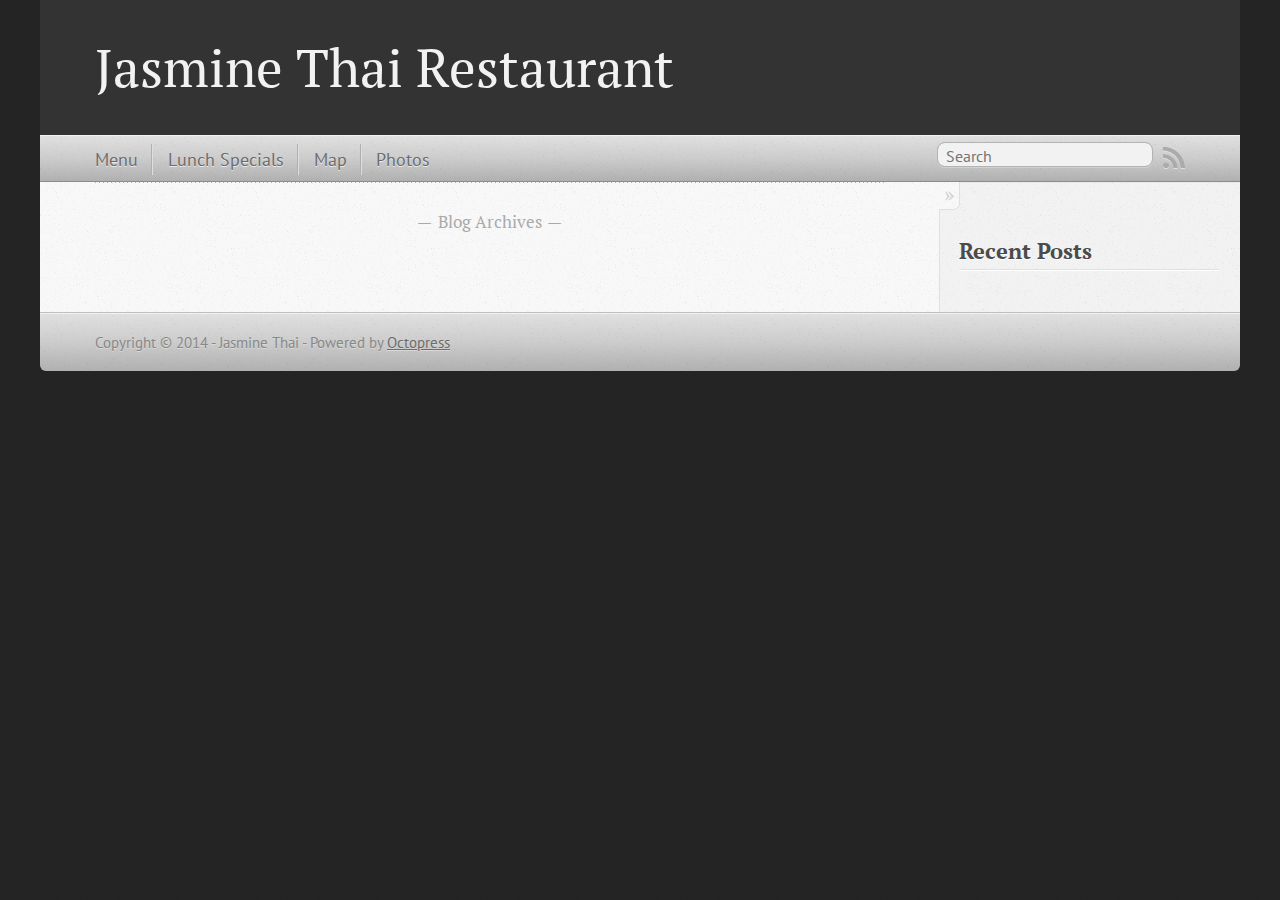
==== commit 97afcb69: "Site updated at 2014-03-25 02:41:35 UTC" ====
--- a/blog/index.html
+++ b/blog/index.html
@@ -53,8 +53,8 @@
 </form>
   
 <ul class="main-navigation">
-  <li><a href="/images/Jasmine%20Thai%20Dinner%20Menu.pdf">Menu</a></li>
-  <li><a href="/images/Jasmine%20Thai%20Lunch%20Menu.pdf">Lunch Specials</a></li>
+  <li><a href="/images/menu/Jasmine%20Thai%20Dinner%20Menu.pdf">Menu</a></li>
+  <li><a href="/images/menu/Jasmine%20Thai%20Lunch%20Menu.pdf">Lunch Specials</a></li>
   <li><a href="/map/">Map</a></li>
   <li><a href="/photos/">Photos</a></li>
 <!--
@@ -95,7 +95,7 @@
     </div>
   </div>
   <footer role="contentinfo"><p>
-  Copyright &copy; 2013 - Jasmine Thai -
+  Copyright &copy; 2014 - Jasmine Thai -
   <span class="credit">Powered by <a href="http://octopress.org">Octopress</a></span>
 </p>
 
